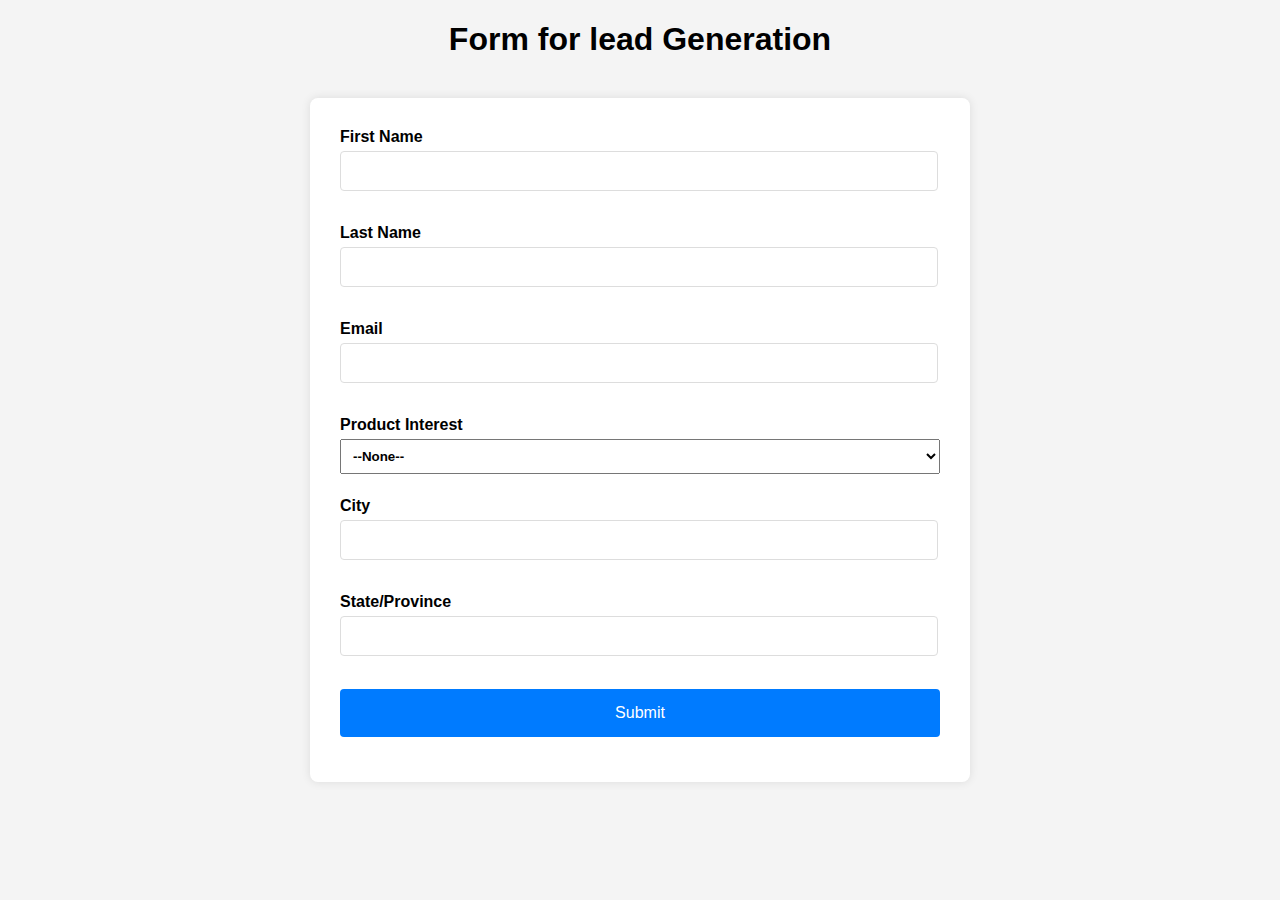
==== index.html @ 22d0daa2 "first commit" ====
<!DOCTYPE html>
<html lang="en">

<head>
    <meta charset="UTF-8">
    <meta name="viewport" content="width=device-width, initial-scale=1.0">
    <title>Lead Generation</title>
    <link rel="stylesheet" href="styles.css">
    <script src="script.js"></script>
</head>

<body>
    <div style="display: flex; justify-content: center;">
        <h1>Form for lead Generation</h1>
    </div>
    <div class="container">
        <form action="https://webto.salesforce.com/servlet/servlet.WebToLead?encoding=UTF-8&orgId=00DdL00000BbMzJ"
            method="POST">

            <input type=hidden name="oid" value="00DdL00000BbMzJ">
            <input type=hidden name="retURL" value="http://">

            <label for="first_name">First Name</label><input id="first_name" maxlength="40" name="first_name" size="20"
                type="text" /><br>

            <label for="last_name">Last Name</label><input id="last_name" maxlength="80" name="last_name" size="20"
                type="text" /><br>

            <label for="email">Email</label><input id="email" maxlength="80" name="email" size="20" type="text" /><br>

            <label for="Product Interest">Product Interest</label>
            <select id="00NdL000005GpNK" name="00NdL000005GpNK" title="Product Interest">
                <option value="">--None--</option>
                <option value="GC1000 series">GC1000 series</option>
                <option value="GC5000 series">GC5000 series</option>
                <option value="GC3000 series">GC3000 series</option>
            </select><br>

            <label for="city">City</label><input id="city" maxlength="40" name="city" size="20" type="text" /><br>

            <label for="state">State/Province</label><input id="state" maxlength="20" name="state" size="20"
                type="text" /><br>

            <input class="button" type="submit" name="submit">

        </form>

    </div>
</body>

</html>
---- styles.css ----
/* Base styles */
body {
    font-family: Arial, sans-serif;
    background-color: #f4f4f4;
    margin: 0;
    padding: 0;
}

.container {
    width: 90%;
    max-width: 600px;
    margin: 20px auto;
    padding: 30px;
    background: #fff;
    box-shadow: 0 0 10px rgba(0, 0, 0, 0.1);
    border-radius: 8px;
}

h1 {
    text-align: center;
    margin-bottom: 20px;
}

form {
    display: flex;
    flex-direction: column;
}

label {
    margin-bottom: 5px;
    font-weight: bold;
}

select {
    margin-bottom: 5px;
    padding: 8px;
    font-weight: bold;
}

option {
    margin-bottom: 15px;
    padding: 10px;
    font-size: 16px;
    border: 1px solid #ddd;
    border-radius: 4px;
    width: 96%;
    transition: border-color 0.3s ease; /* Smooth transition for border color */
}

input {
    margin-bottom: 15px;
    padding: 10px;
    font-size: 16px;
    border: 1px solid #ddd;
    border-radius: 4px;
    width: 96%;
    transition: border-color 0.3s ease; /* Smooth transition for border color */
}

input.invalid {
    border-color: #dc3545; /* Red color for errors */
}

input.valid {
    border-color: #28a745; /* Green color for valid input */
}

.button {
    padding: 15px;
    font-size: 16px;
    color: #fff;
    background-color: #007bff;
    border: none;
    border-radius: 4px;
    cursor: pointer;
    width: 100%;
}

.button:hover {
    background-color: #0056b3;
}

/* Responsive styles */
@media (max-width: 600px) {
    .container {
        padding: 10px;
    }

    input, button {
        font-size: 14px;
    }

    button {
        padding: 12px;
    }

    input {
        margin-bottom: 12px;
        padding: 8px;
    }
}

@media (min-width: 601px) and (max-width: 768px) {
    input, button {
        font-size: 15px;
    }

    button {
        padding: 14px;
    }
}
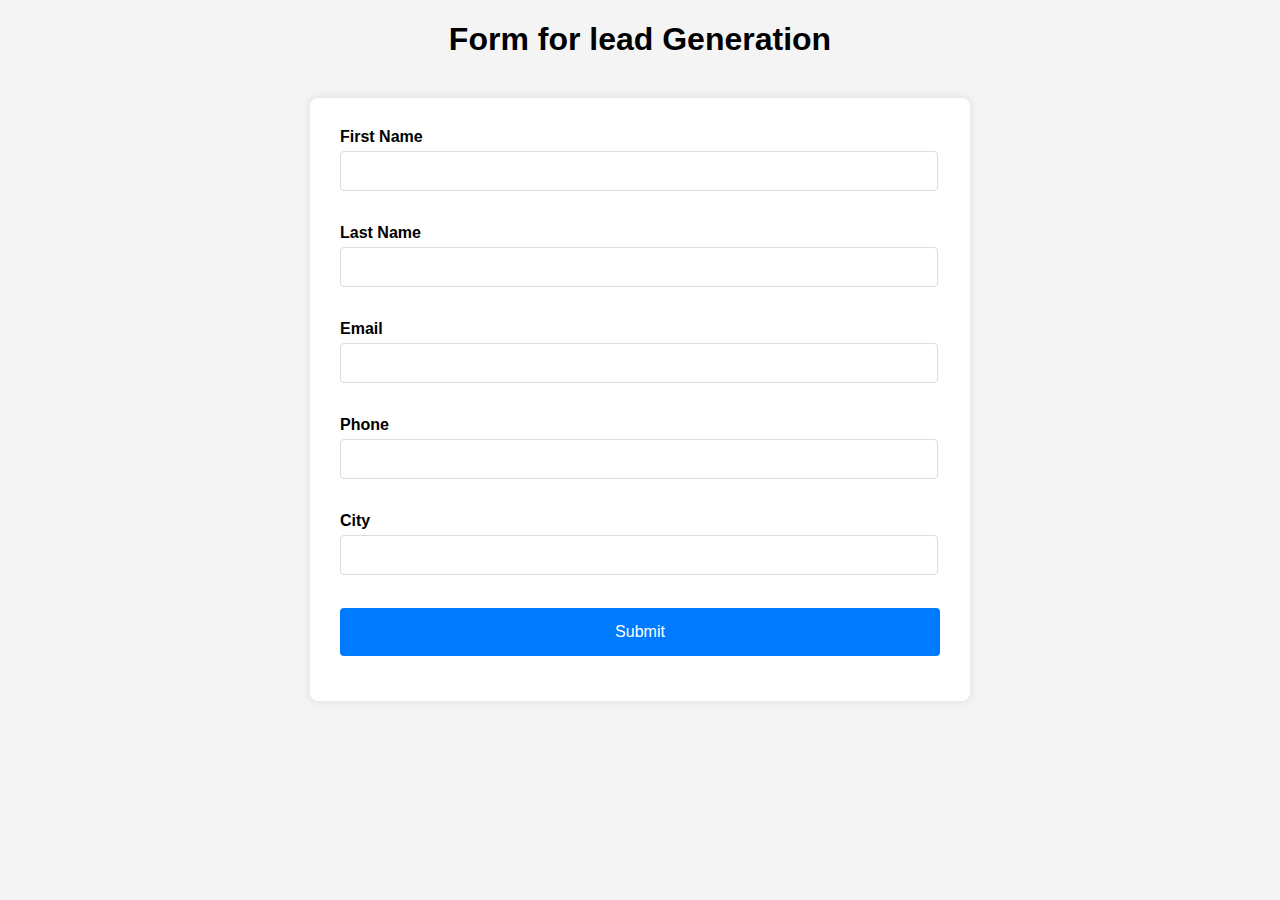
==== commit aed80b1f: "4th commit" ====
--- a/index.html
+++ b/index.html
@@ -18,28 +18,23 @@
             method="POST">
 
             <input type=hidden name="oid" value="00DdL00000BbMzJ">
-            <input type=hidden name="retURL" value="http://">
+            <input type=hidden name="retURL" value="https://prashant7454.github.io/WebToLead/welcome.html">
 
-            <label for="first_name">First Name</label><input id="first_name" maxlength="40" name="first_name" size="20"
-                type="text" /><br>
+            <label for="first_name">First Name</label>
+            <input id="first_name" maxlength="40" name="first_name" size="20" type="text" required /><br>
 
-            <label for="last_name">Last Name</label><input id="last_name" maxlength="80" name="last_name" size="20"
-                type="text" /><br>
+            <label for="last_name">Last Name</label>
+            <input id="last_name" maxlength="80" name="last_name" size="20" type="text" required /><br>
 
-            <label for="email">Email</label><input id="email" maxlength="80" name="email" size="20" type="text" /><br>
+            <label for="email">Email</label>
+            <input id="email" maxlength="80" name="email" size="20" type="email" required /><br>
 
-            <label for="Product Interest">Product Interest</label>
-            <select id="00NdL000005GpNK" name="00NdL000005GpNK" title="Product Interest">
-                <option value="">--None--</option>
-                <option value="GC1000 series">GC1000 series</option>
-                <option value="GC5000 series">GC5000 series</option>
-                <option value="GC3000 series">GC3000 series</option>
-            </select><br>
+            <label for="phone">Phone</label>
+            <input  id="phone" maxlength="40" name="phone" size="20" type="text" /><br>
 
-            <label for="city">City</label><input id="city" maxlength="40" name="city" size="20" type="text" /><br>
+            <label for="city">City</label>
+            <input id="city" maxlength="40" name="city" size="20" type="text" /><br>
 
-            <label for="state">State/Province</label><input id="state" maxlength="20" name="state" size="20"
-                type="text" /><br>
 
             <input class="button" type="submit" name="submit">
 
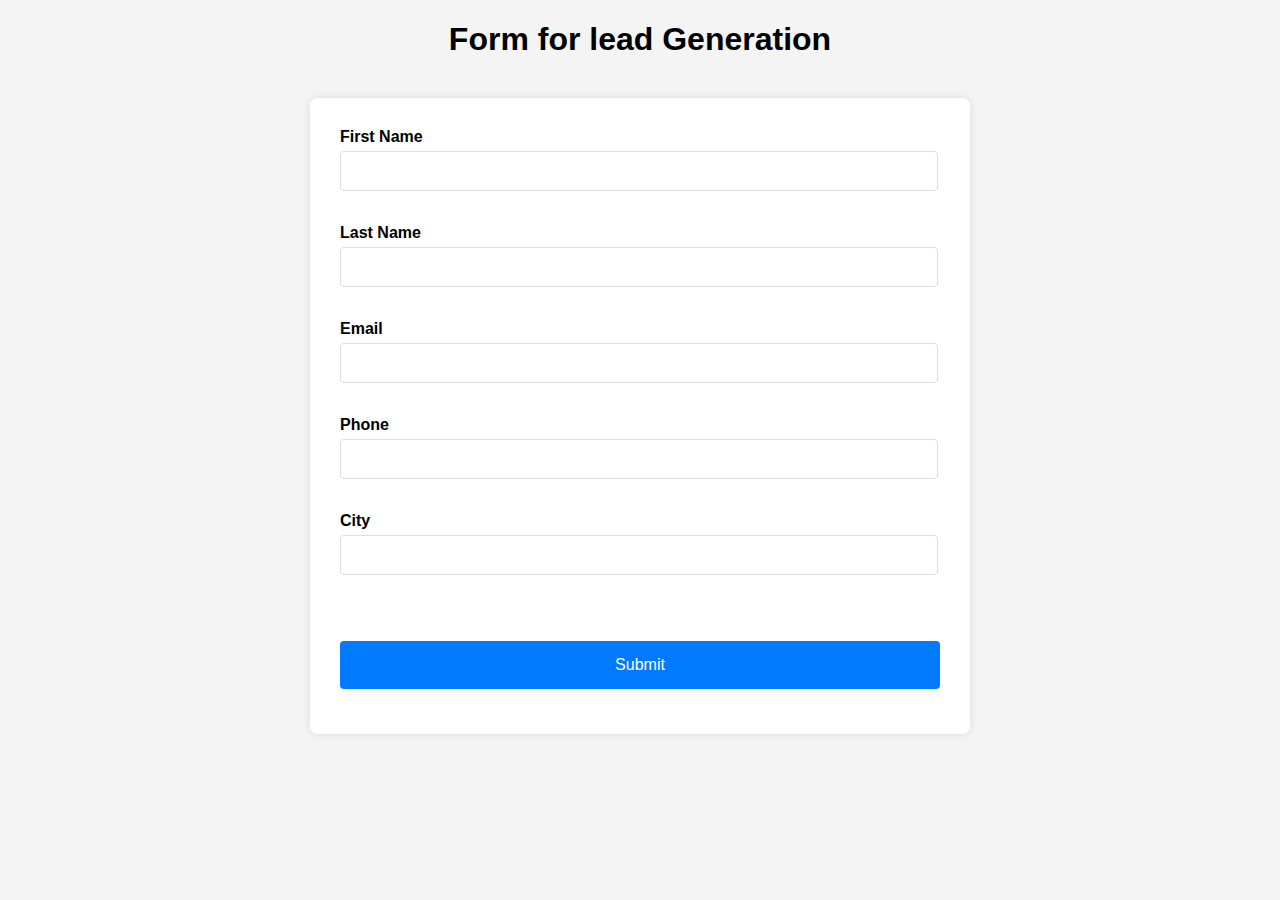
==== commit 3d4cb248: "5th commit" ====
--- a/index.html
+++ b/index.html
@@ -7,6 +7,7 @@
     <title>Lead Generation</title>
     <link rel="stylesheet" href="styles.css">
     <script src="script.js"></script>
+    <script src="https://www.google.com/recaptcha/api.js"></script>
 </head>
 
 <body>
@@ -16,7 +17,8 @@
     <div class="container">
         <form action="https://webto.salesforce.com/servlet/servlet.WebToLead?encoding=UTF-8&orgId=00DdL00000BbMzJ"
             method="POST">
-
+            <input type=hidden name='captcha_settings'
+                value='{"keyname":"github","fallback":"true","orgId":"00DdL00000BbMzJ","ts":""}'>
             <input type=hidden name="oid" value="00DdL00000BbMzJ">
             <input type=hidden name="retURL" value="https://prashant7454.github.io/WebToLead/welcome.html">
 
@@ -30,12 +32,13 @@
             <input id="email" maxlength="80" name="email" size="20" type="email" required /><br>
 
             <label for="phone">Phone</label>
-            <input  id="phone" maxlength="40" name="phone" size="20" type="text" /><br>
+            <input id="phone" maxlength="40" name="phone" size="20" type="text" /><br>
 
             <label for="city">City</label>
             <input id="city" maxlength="40" name="city" size="20" type="text" /><br>
-
-
+            <div style="display: flex; justify-content: center; margin-bottom: 15px;">
+                <div class="g-recaptcha" data-sitekey="6LcoRTcqAAAAAJUfzcjmPKqKX89WBjgHPBNDifjG"></div><br>
+            </div>
             <input class="button" type="submit" name="submit">
 
         </form>
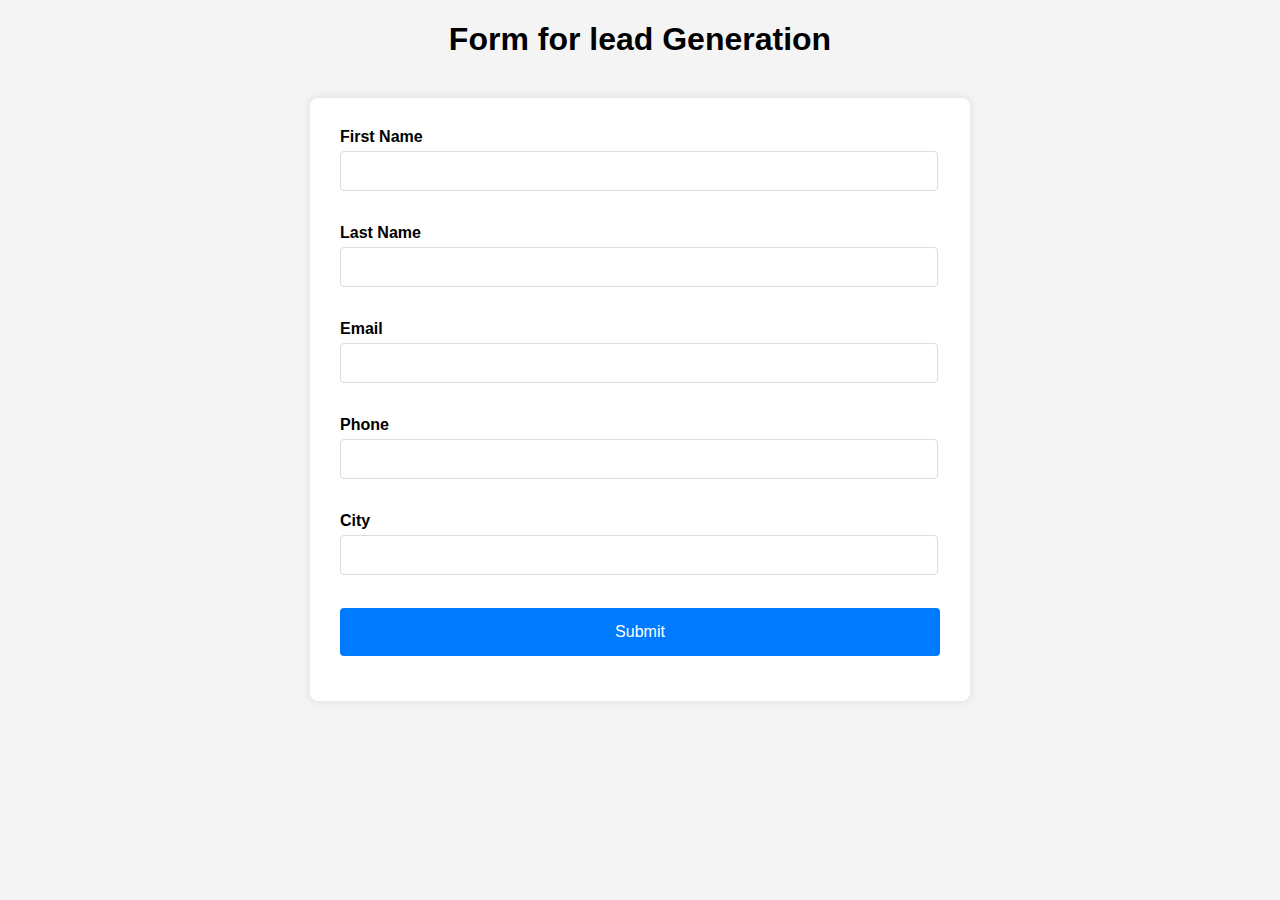
==== commit 1473df1a: "6th commit" ====
--- a/index.html
+++ b/index.html
@@ -7,7 +7,6 @@
     <title>Lead Generation</title>
     <link rel="stylesheet" href="styles.css">
     <script src="script.js"></script>
-    <script src="https://www.google.com/recaptcha/api.js"></script>
 </head>
 
 <body>
@@ -36,9 +35,7 @@
 
             <label for="city">City</label>
             <input id="city" maxlength="40" name="city" size="20" type="text" /><br>
-            <div style="display: flex; justify-content: center; margin-bottom: 15px;">
-                <div class="g-recaptcha" data-sitekey="6LcoRTcqAAAAAJUfzcjmPKqKX89WBjgHPBNDifjG"></div><br>
-            </div>
+
             <input class="button" type="submit" name="submit">
 
         </form>
